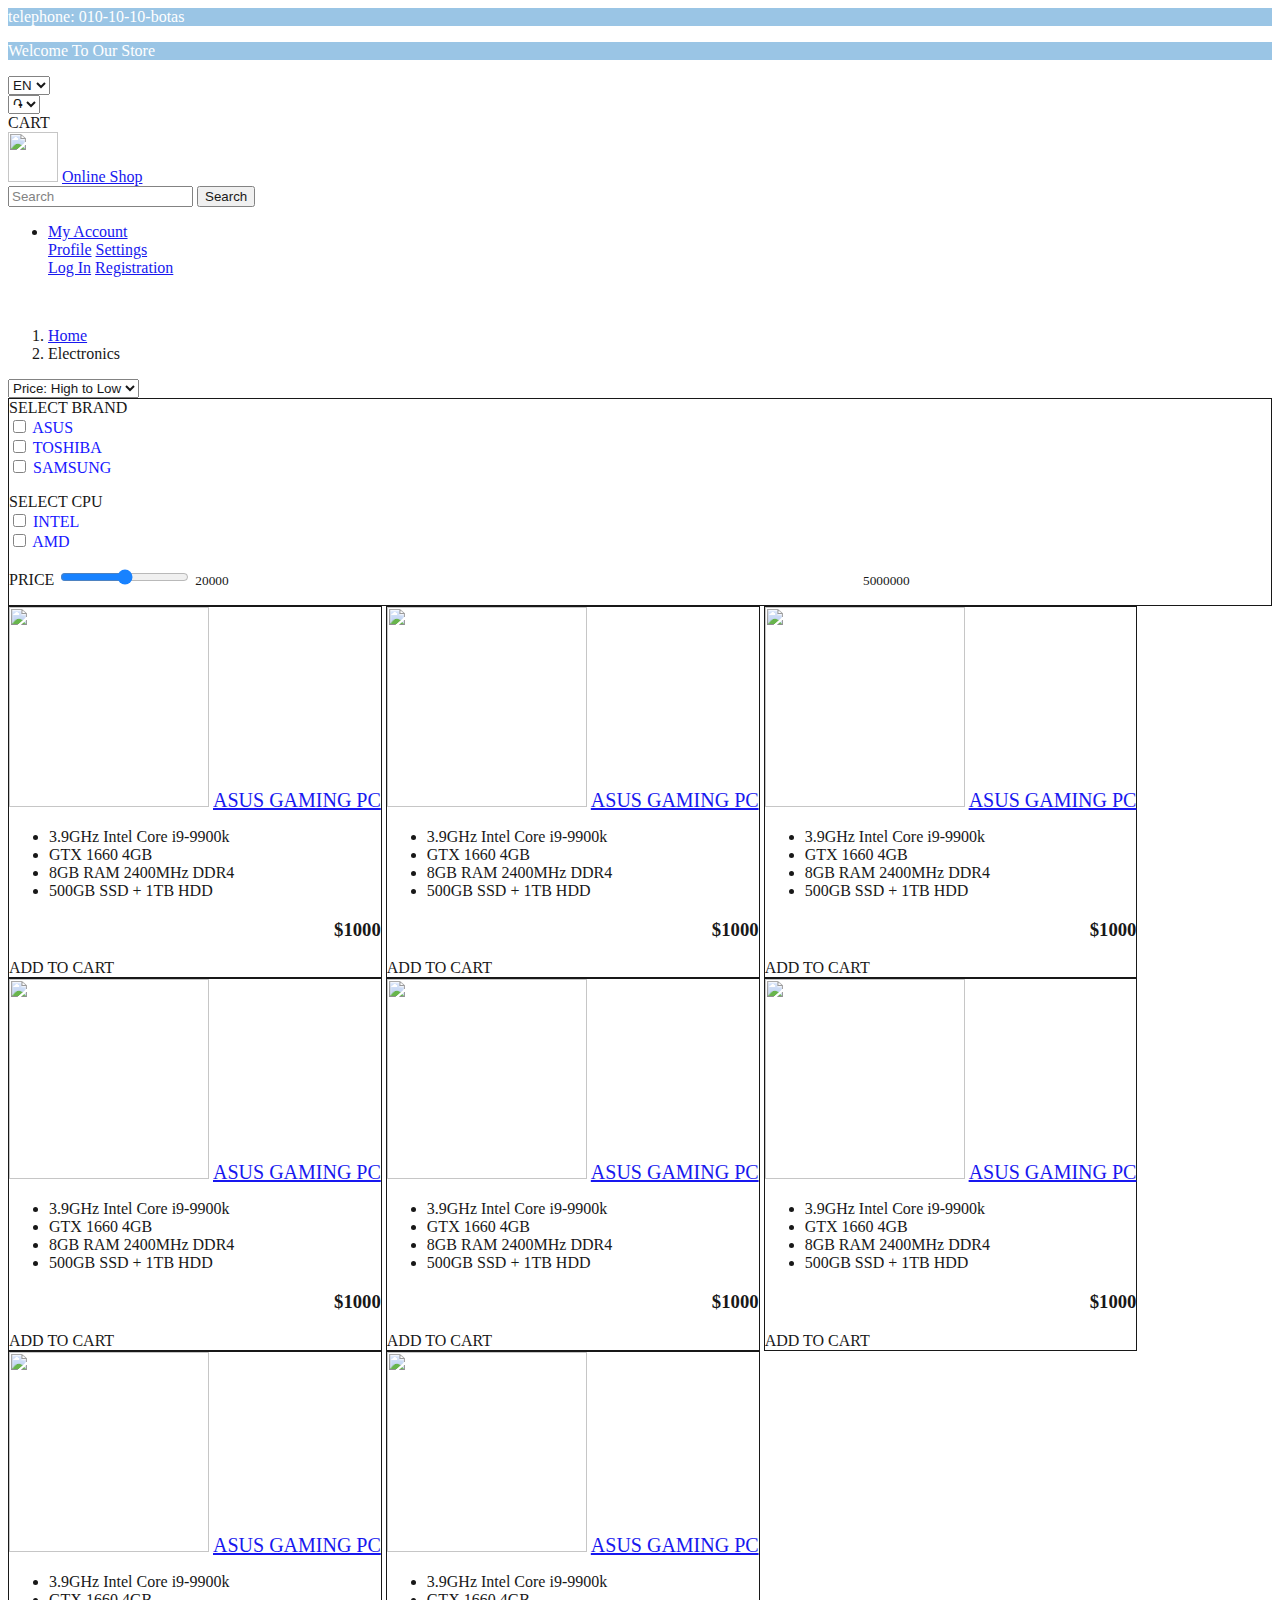
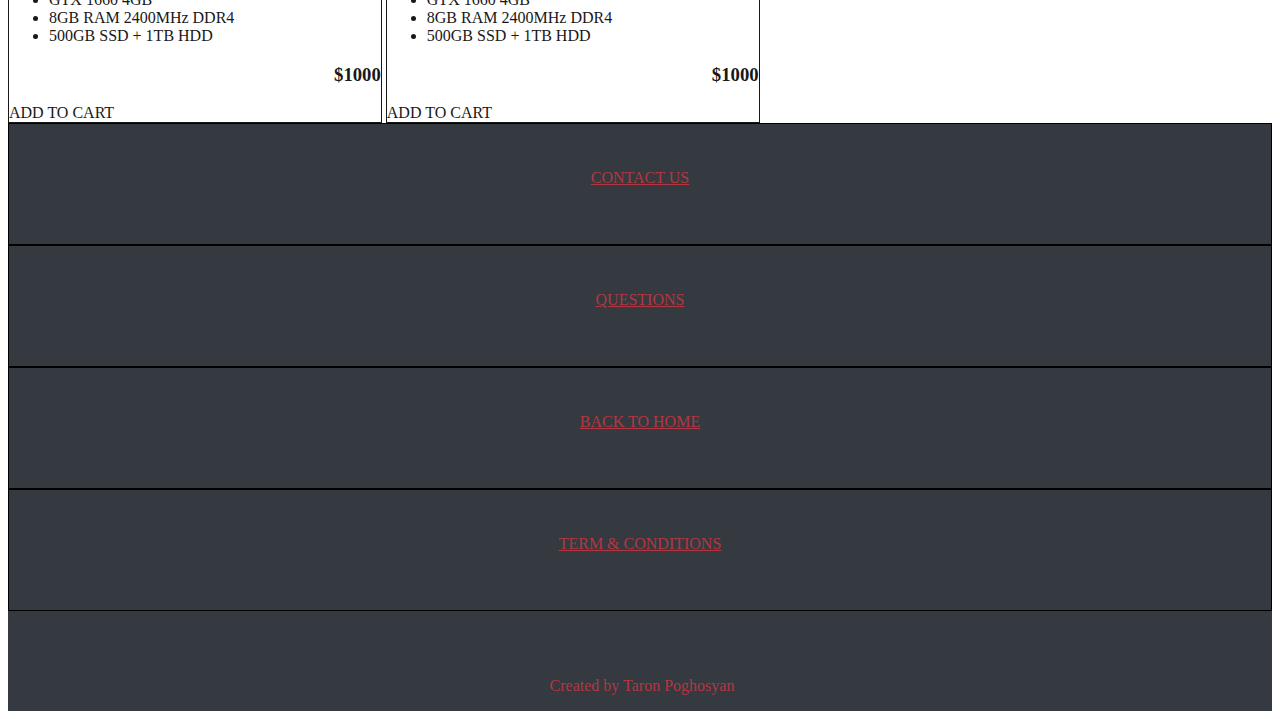
==== electronics.html @ c617f06a "Add files via upload" ====
<html lang="en">
<head>
  <!-- Required meta tags -->
  <meta charset="utf-8">
  <meta name="viewport" content="width=device-width, initial-scale=1, shrink-to-fit=no">

  <!-- Bootstrap CSS -->
  <link rel="stylesheet" href="https://stackpath.bootstrapcdn.com/bootstrap/4.5.0/css/bootstrap.min.css" integrity="sha384-9aIt2nRpC12Uk9gS9baDl411NQApFmC26EwAOH8WgZl5MYYxFfc+NcPb1dKGj7Sk" crossorigin="anonymous">


  <link rel="stylesheet" href="style.css">

  <link rel="icon" type="image/icon" href="https://i.pinimg.com/originals/05/9c/ff/059cffee647e6705a976a74bfe9a10bc.jpg">
  <title>Online Shop</title>
</head>
<body>
  <div class="content">
  <!-- NAVIGATION BAR  -->

  <div class="container-fluid">
    <div class="row">
      <div class="d-none d-sm-none d-lg-block col-sm-6 col-lg-3">
        <p class="tel_num">telephone: 010-10-10-botas</p>
      </div>
      <div class="d-none d-sm-none d-lg-block col-sm-6 col-lg-3">
       <p class="tel_num">Welcome To Our Store</p>
     </div>
     <div class="col-6 col-lg-2">
       <div class="form-group">
         <select class="form-control" id="exampleFormControlSelect1">
           <option>EN</option>
           <option>AM</option>
           <option>RU</option>
         </select>
       </div>
     </div>
     <div class="col-6 col-lg-2">
       <div class="form-group">
         <select class="form-control" id="exampleFormControlSelect1">
           <option>֏</option>
           <option>€</option>
           <option>$</option>
         </select>
       </div>
     </div>
     <div class="d-none d-sm-none d-lg-block col-lg-2">
      <div class="btn btn-primary" href="#" role="button"><i class="fas fa-shopping-cart"></i> CART</div>
    </div>
  </div>


  <div class="row">
    <div class="col-12 navbar navbar-expand-lg navbar-dark bg-dark">
      <a class="navbar-brand" href="index.html"><img src="https://image.freepik.com/free-vector/online-shopping-logo-design-template_130382-9.jpg" alt="" width="50px"></a>
      <a class="navbar-brand" href="index.html">Online Shop</a>
 <!--  <button class="navbar-toggler" type="button" data-toggle="collapse" data-target="#navbarSupportedContent" aria-controls="navbarSupportedContent" aria-expanded="false" aria-label="Toggle navigation">
    <span class="navbar-toggler-icon"></span>
  </button> -->

  <div class=" navbar-collapse" id="navbarSupportedContent">
    <form class="d-none d-lg-block form-inline my-2 my-lg-0 mr-auto">
      <input class="form-control mr-sm-2" type="search" placeholder="Search" aria-label="Search">
      <button class="btn btn-outline-warning my-2 my-sm-0" type="submit">Search</button>
    </form>
    <ul class="navbar-nav">
      <li class="nav-item dropdown">
        <a class="btn btn-secondary d-block nav-link dropdown-toggle" href="#" id="navbarDropdown" role="button" data-toggle="dropdown" aria-haspopup="true" aria-expanded="false">
          My Account
        </a>
        <div class="dropdown-menu" aria-labelledby="navbarDropdown">
          <a class="dropdown-item" href="#">Profile</a>
          <a class="dropdown-item" href="#">Settings</a>
          <div class="dropdown-divider"></div>
          <a class="dropdown-item" data-toggle="modal" data-target="#loginModal" href="#">Log In</a>
          <a class="dropdown-item" data-toggle="modal" data-target="#regModal" href="#">Registration</a>
        </div>
      </li>
    </ul>
  </div>
</div>
</div>

<!-- <nav aria-label="breadcrumb">
  <ol class="breadcrumb">
    <li class="breadcrumb-item active" aria-current="page">Home</li>
  </ol>
</nav> -->
<br>
<div class="row">
  <nav aria-label="breadcrumb" class="col-md-8">
    <ol class="breadcrumb">
      <li class="breadcrumb-item"><a href="index.html">Home</a></li>
      <li class="breadcrumb-item active" aria-current="page">Electronics</li>
    </ol>
  </nav>
  <div class="col-md-4">
    <div class="form-group">
     <select class="form-control" id="exampleFormControlSelect1">
       <option>Price: High to Low</option>
       <option>Price: Low to High</option>
     </select>
   </div>
 </div>


</div>
<!-- 
<nav aria-label="breadcrumb">
  <ol class="breadcrumb">
    <li class="breadcrumb-item"><a href="#">Home</a></li>
    <li class="breadcrumb-item"><a href="#">Library</a></li>
    <li class="breadcrumb-item active" aria-current="page">Data</li>
  </ol>
</nav> -->







<div class="container-fluid">
  <div class="row">
    <div class="d-none d-md-block col-md-2">
      <div class="filtr">
        SELECT BRAND
        <form action="">
          <input type="checkbox">
          <label for="" class="checkbox_label">ASUS</label> <br>
          <input type="checkbox">
          <label for="" class="checkbox_label">TOSHIBA</label><br>
          <input type="checkbox">
          <label for="" class="checkbox_label">SAMSUNG</label>
        </form>
        SELECT CPU
        <form action="">
          <input type="checkbox">
          <label for="" class="checkbox_label">INTEL</label> <br>
          <input type="checkbox">
          <label for="" class="checkbox_label">AMD</label>
        </form>
        <form>
          <div class="form-group">
            <label for="formControlRange">PRICE</label>
            <input type="range" class="form-control-range" id="formControlRange">
            <small>20000 </small><small style="margin-left: 50%;"> 5000000</small>
          </div>
        </form>
      </div>
    </div>
    <div class="col-12 col-md-10">
      <div class="row">
        <div class="col-6 col-md-12 product_div">
          <img src="https://dbapress.org/wp-content/uploads/2016/07/gamingpcs_150967235-10-1.jpg" alt="" width="200">
          <a class="product-title" href="single.html">ASUS GAMING PC</a>
          <ul>
            <li>3.9GHz Intel Core i9-9900k</li>
            <li>GTX 1660 4GB</li>
            <li>8GB RAM 2400MHz DDR4</li>
            <li>500GB SSD + 1TB HDD</li>
          </ul>
          <h3 style="text-align: right;">$1000</h3>
          <a class="btn btn-primary addtc">ADD TO CART</a>
        </div>
        <div class="col-6 col-md-12 product_div">
          <img src="https://dbapress.org/wp-content/uploads/2016/07/gamingpcs_150967235-10-1.jpg" alt="" width="200">
          <a class="product-title" href="single.html">ASUS GAMING PC</a>
          <ul>
            <li>3.9GHz Intel Core i9-9900k</li>
            <li>GTX 1660 4GB</li>
            <li>8GB RAM 2400MHz DDR4</li>
            <li>500GB SSD + 1TB HDD</li>
          </ul>
          <h3 style="text-align: right;">$1000</h3>
          <a class="btn btn-primary addtc">ADD TO CART</a>
        </div>
        <div class="col-6 col-md-12 product_div">
          <img src="https://dbapress.org/wp-content/uploads/2016/07/gamingpcs_150967235-10-1.jpg" alt="" width="200">
          <a class="product-title" href="single.html">ASUS GAMING PC</a>
          <ul>
            <li>3.9GHz Intel Core i9-9900k</li>
            <li>GTX 1660 4GB</li>
            <li>8GB RAM 2400MHz DDR4</li>
            <li>500GB SSD + 1TB HDD</li>
          </ul>
          <h3 style="text-align: right;">$1000</h3>
          <a class="btn btn-primary addtc">ADD TO CART</a>
        </div>
        <div class="col-6 col-md-12 product_div">
          <img src="https://dbapress.org/wp-content/uploads/2016/07/gamingpcs_150967235-10-1.jpg" alt="" width="200">
          <a class="product-title" href="single.html">ASUS GAMING PC</a>
          <ul>
            <li>3.9GHz Intel Core i9-9900k</li>
            <li>GTX 1660 4GB</li>
            <li>8GB RAM 2400MHz DDR4</li>
            <li>500GB SSD + 1TB HDD</li>
          </ul>
          <h3 style="text-align: right;">$1000</h3>
          <a class="btn btn-primary addtc">ADD TO CART</a>
        </div>
        <div class="col-6 col-md-12 product_div">
          <img src="https://dbapress.org/wp-content/uploads/2016/07/gamingpcs_150967235-10-1.jpg" alt="" width="200">
          <a class="product-title" href="single.html">ASUS GAMING PC</a>
          <ul>
            <li>3.9GHz Intel Core i9-9900k</li>
            <li>GTX 1660 4GB</li>
            <li>8GB RAM 2400MHz DDR4</li>
            <li>500GB SSD + 1TB HDD</li>
          </ul>
          <h3 style="text-align: right;">$1000</h3>
          <a class="btn btn-primary addtc">ADD TO CART</a>
        </div>
        <div class="col-6 col-md-12 product_div">
          <img src="https://dbapress.org/wp-content/uploads/2016/07/gamingpcs_150967235-10-1.jpg" alt="" width="200">
          <a class="product-title" href="single.html">ASUS GAMING PC</a>
          <ul>
            <li>3.9GHz Intel Core i9-9900k</li>
            <li>GTX 1660 4GB</li>
            <li>8GB RAM 2400MHz DDR4</li>
            <li>500GB SSD + 1TB HDD</li>
          </ul>
          <h3 style="text-align: right;">$1000</h3>
          <a class="btn btn-primary addtc">ADD TO CART</a>
        </div>
        <div class="col-6 col-md-12 product_div">
          <img src="https://dbapress.org/wp-content/uploads/2016/07/gamingpcs_150967235-10-1.jpg" alt="" width="200">
          <a class="product-title" href="single.html">ASUS GAMING PC</a>
          <ul>
            <li>3.9GHz Intel Core i9-9900k</li>
            <li>GTX 1660 4GB</li>
            <li>8GB RAM 2400MHz DDR4</li>
            <li>500GB SSD + 1TB HDD</li>
          </ul>
          <h3 style="text-align: right;">$1000</h3>
          <a class="btn btn-primary addtc">ADD TO CART</a>
        </div>
        <div class="col-6 col-md-12 product_div">
          <img src="https://dbapress.org/wp-content/uploads/2016/07/gamingpcs_150967235-10-1.jpg" alt="" width="200">
          <a class="product-title" href="single.html">ASUS GAMING PC</a>
          <ul>
            <li>3.9GHz Intel Core i9-9900k</li>
            <li>GTX 1660 4GB</li>
            <li>8GB RAM 2400MHz DDR4</li>
            <li>500GB SSD + 1TB HDD</li>
          </ul>
          <h3 style="text-align: right;">$1000</h3>
          <a class="btn btn-primary addtc">ADD TO CART</a>
        </div>
      </div>
    </div>
  </div>
</div>
</div>
</div>










































<div class="container-fluid">

  <div class="row">
    <div class="col-12 col-md-3 footer_menu1">
      <a class="a" href="">CONTACT US</a>
    </div>
    <div class="col-12 col-md-3 footer_menu1">
      <a class="a" href="">QUESTIONS</a>
    </div>
    <div class="col-12 col-md-3 footer_menu1">
      <a class="a" href="">BACK TO HOME</a>
    </div>
    <div class="col-12 col-md-3 footer_menu1">
      <a class="a" href="">TERM & CONDITIONS</a>
    </div>
  </div>
  <div class="row">
    <div class="col-12 col-md-9 footer_menu2">
      <a href="" class="a_icons"><i class="fab fa-facebook icons"></i></a>
      <a href="" class="a_icons"><i class="fab fa-instagram icons"></i></a>
      <a href="" class="a_icons"><i class="fab fa-twitter icons"></i></a>
      <a href="" class="a_icons"><i class="fab fa-youtube icons"></i></a>


    </div>
    <div class="col-12 col-md-3 footer_menu2">
      <i class="far fa-copyright icon_copyright"></i>
      <p class="copyright">Created by Taron Poghosyan</p>

    </div>
  </div>
</div>




















<!-- Optional JavaScript -->
<!-- jQuery first, then Popper.js, then Bootstrap JS -->
<script src="https://code.jquery.com/jquery-3.5.1.slim.min.js" integrity="sha384-DfXdz2htPH0lsSSs5nCTpuj/zy4C+OGpamoFVy38MVBnE+IbbVYUew+OrCXaRkfj" crossorigin="anonymous"></script>
<script src="https://cdn.jsdelivr.net/npm/popper.js@1.16.0/dist/umd/popper.min.js" integrity="sha384-Q6E9RHvbIyZFJoft+2mJbHaEWldlvI9IOYy5n3zV9zzTtmI3UksdQRVvoxMfooAo" crossorigin="anonymous"></script>
<script src="https://stackpath.bootstrapcdn.com/bootstrap/4.5.0/js/bootstrap.min.js" integrity="sha384-OgVRvuATP1z7JjHLkuOU7Xw704+h835Lr+6QL9UvYjZE3Ipu6Tp75j7Bh/kR0JKI" crossorigin="anonymous"></script>






<!-- FONT AWESOME  -->
<script src="https://kit.fontawesome.com/b89033eb35.js" crossorigin="anonymous"></script>
</body>
</html>
---- style.css ----
body{
	background-image: url('https://encrypted-tbn0.gstatic.com/images?q=tbn%3AANd9GcTuUJN9emnmhqgV2RBGhfHsCsQS4c4hlRLgMg&usqp=CAU');
}
.content{
	opacity: 0.9
}
.tel_num{
	color: #fff;
	background-color: #90bfe3;
}
.footer_menu1{
	text-align: center;
	background-color: #343a40;
	border: 1px solid #000;
	height: 30px;
	padding: 45px;
}
.footer_menu2{
	background-color: #343a40;
	color: #b33742;
	height: 50px;
	text-align: center;
}
.a{
	color: #b33742;
}
.a:hover{
	text-decoration: none;
}
.icons{

	padding-left: 40px;
	margin-top: 15px;
	width: 50px;
}
.a_icons{
	color: #b33752;
}
.icon_copyright{
	display: inline-block;
}
.copyright{
	display: inline-block;
}
.carousel_img{
	min-width: 250px;
}/*
.c_g{
	 opacity: 0.9;
}*/
.filtr{
	border:1px solid black;
	background: #fff;
}
.checkbox_label{
	color: blue ;
}
.product_div{
	display: inline-block;
	background-color: #fff;
	border: 1px solid #000;
}
.product-title{
	display: inline-block;
	font-size: 20px;
}
.addtc{
	display: block;
}
.single{
	border: 1px solid #000;
	background-color: #fff;
}
#fancy{
	border: 1px solid #000;
	margin-top: 5px;

}
.about_product{
font-size: 25px;
}
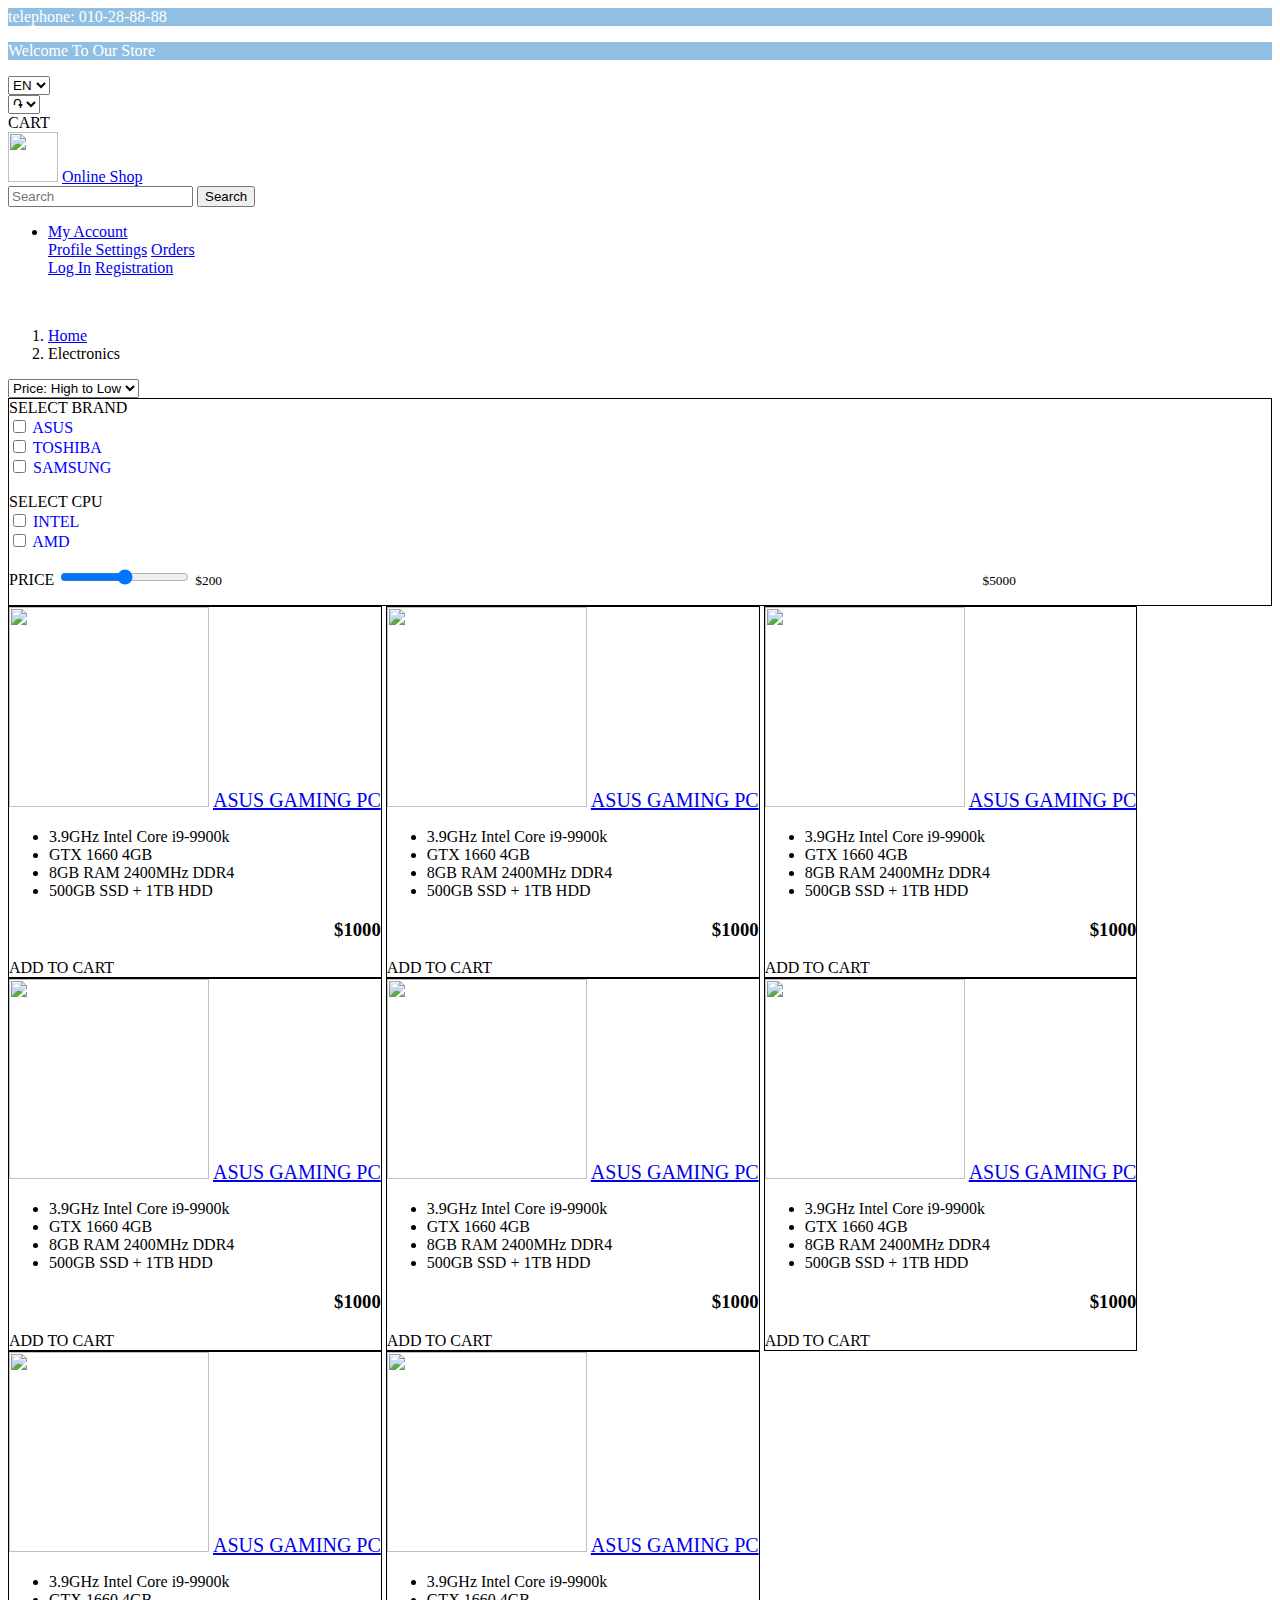
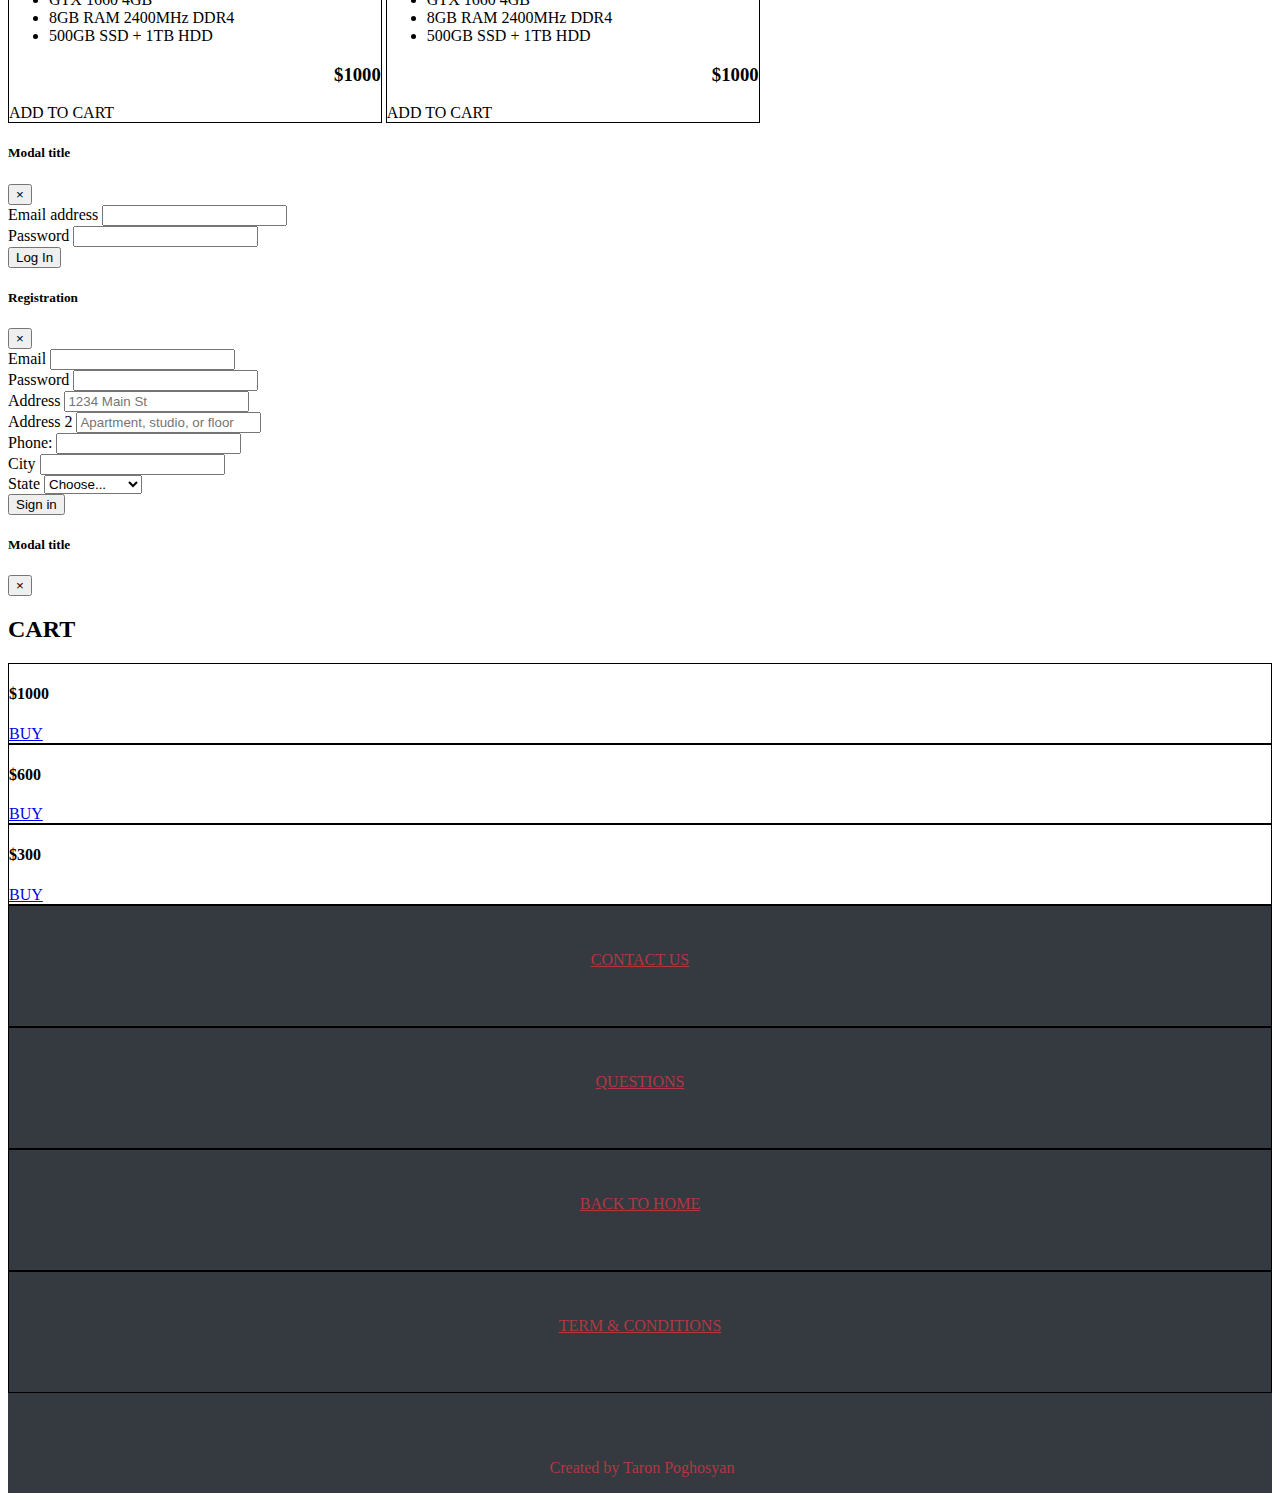
==== commit 5b9a82db: "Add files via upload" ====
--- a/electronics.html
+++ b/electronics.html
@@ -14,350 +14,505 @@
   <title>Online Shop</title>
 </head>
 <body>
-  <div class="content">
-  <!-- NAVIGATION BAR  -->
+    <div class="content">
+      <!-- NAVIGATION BAR  -->
+
+      <div class="container-fluid">
+        <div class="row">
+          <div class="d-none d-sm-none d-lg-block col-sm-6 col-lg-3">
+            <p class="tel_num">telephone: 010-28-88-88</p>
+          </div>
+          <div class="d-none d-sm-none d-lg-block col-sm-6 col-lg-3">
+           <p class="tel_num">Welcome To Our Store</p>
+         </div>
+         <div class="col-6 col-lg-2">
+           <div class="form-group">
+             <select class="form-control" id="exampleFormControlSelect1">
+               <option>EN</option>
+               <option>AM</option>
+               <option>RU</option>
+             </select>
+           </div>
+         </div>
+         <div class="col-6 col-lg-2">
+           <div class="form-group">
+             <select class="form-control" id="exampleFormControlSelect1">
+               <option>֏</option>
+               <option>€</option>
+               <option>$</option>
+             </select>
+           </div>
+         </div>
+         <div class="d-none d-sm-none d-lg-block col-lg-2">
+      <div class="btn btn-primary" data-toggle="modal" data-target="#cart" role="button"><i class="fas fa-shopping-cart"></i> CART</div>
+        </div>
+      </div>
+
+
+      <div class="row">
+        <div class="col-12 navbar navbar-expand-lg navbar-dark bg-dark">
+          <a class="navbar-brand" href="index.html"><img src="https://image.freepik.com/free-vector/online-shopping-logo-design-template_130382-9.jpg" alt="" width="50px"></a>
+          <a class="navbar-brand" href="index.html">Online Shop</a>
+   <!--  <button class="navbar-toggler" type="button" data-toggle="collapse" data-target="#navbarSupportedContent" aria-controls="navbarSupportedContent" aria-expanded="false" aria-label="Toggle navigation">
+      <span class="navbar-toggler-icon"></span>
+    </button> -->
+
+    <div class=" navbar-collapse" id="navbarSupportedContent">
+      <form class="d-none d-lg-block form-inline my-2 my-lg-0 mr-auto">
+        <input class="form-control mr-sm-2" type="search" placeholder="Search" aria-label="Search">
+        <button class="btn btn-outline-warning my-2 my-sm-0" type="submit">Search</button>
+      </form>
+      <ul class="navbar-nav">
+        <li class="nav-item dropdown">
+          <a class="btn btn-secondary d-block nav-link dropdown-toggle" href="#" id="navbarDropdown" role="button" data-toggle="dropdown" aria-haspopup="true" aria-expanded="false">
+            My Account
+          </a>
+          <div class="dropdown-menu" aria-labelledby="navbarDropdown">
+            <a class="dropdown-item" href="profile.html">Profile Settings</a>
+            <a class="dropdown-item" href="orders.html">Orders</a>
+            <div class="dropdown-divider"></div>
+            <a class="dropdown-item" data-toggle="modal" data-target="#loginModal" href="#">Log In</a>
+            <a class="dropdown-item" data-toggle="modal" data-target="#regModal" href="#">Registration</a>
+          </div>
+        </li>
+      </ul>
+    </div>
+  </div>
+  </div>
+
+
+
+
+  <br>
+  <div class="row">
+    <nav aria-label="breadcrumb" class="col-lg-8">
+      <ol class="breadcrumb">
+        <li class="breadcrumb-item"><a href="index.html">Home</a></li>
+        <li class="breadcrumb-item active" aria-current="page">Electronics</li>
+      </ol>
+    </nav>
+    <div class="col-lg-4">
+      <div class="form-group">
+       <select class="form-control" id="exampleFormControlSelect1">
+         <option>Price: High to Low</option>
+         <option>Price: Low to High</option>
+       </select>
+     </div>
+   </div>
+
+
+  </div>
+
+
+
+
+
+
 
   <div class="container-fluid">
     <div class="row">
-      <div class="d-none d-sm-none d-lg-block col-sm-6 col-lg-3">
-        <p class="tel_num">telephone: 010-10-10-botas</p>
-      </div>
-      <div class="d-none d-sm-none d-lg-block col-sm-6 col-lg-3">
-       <p class="tel_num">Welcome To Our Store</p>
-     </div>
-     <div class="col-6 col-lg-2">
-       <div class="form-group">
-         <select class="form-control" id="exampleFormControlSelect1">
-           <option>EN</option>
-           <option>AM</option>
-           <option>RU</option>
-         </select>
-       </div>
-     </div>
-     <div class="col-6 col-lg-2">
-       <div class="form-group">
-         <select class="form-control" id="exampleFormControlSelect1">
-           <option>֏</option>
-           <option>€</option>
-           <option>$</option>
-         </select>
-       </div>
-     </div>
-     <div class="d-none d-sm-none d-lg-block col-lg-2">
-      <div class="btn btn-primary" href="#" role="button"><i class="fas fa-shopping-cart"></i> CART</div>
-    </div>
-  </div>
-
-
-  <div class="row">
-    <div class="col-12 navbar navbar-expand-lg navbar-dark bg-dark">
-      <a class="navbar-brand" href="index.html"><img src="https://image.freepik.com/free-vector/online-shopping-logo-design-template_130382-9.jpg" alt="" width="50px"></a>
-      <a class="navbar-brand" href="index.html">Online Shop</a>
- <!--  <button class="navbar-toggler" type="button" data-toggle="collapse" data-target="#navbarSupportedContent" aria-controls="navbarSupportedContent" aria-expanded="false" aria-label="Toggle navigation">
-    <span class="navbar-toggler-icon"></span>
-  </button> -->
-
-  <div class=" navbar-collapse" id="navbarSupportedContent">
-    <form class="d-none d-lg-block form-inline my-2 my-lg-0 mr-auto">
-      <input class="form-control mr-sm-2" type="search" placeholder="Search" aria-label="Search">
-      <button class="btn btn-outline-warning my-2 my-sm-0" type="submit">Search</button>
-    </form>
-    <ul class="navbar-nav">
-      <li class="nav-item dropdown">
-        <a class="btn btn-secondary d-block nav-link dropdown-toggle" href="#" id="navbarDropdown" role="button" data-toggle="dropdown" aria-haspopup="true" aria-expanded="false">
-          My Account
-        </a>
-        <div class="dropdown-menu" aria-labelledby="navbarDropdown">
-          <a class="dropdown-item" href="#">Profile</a>
-          <a class="dropdown-item" href="#">Settings</a>
-          <div class="dropdown-divider"></div>
-          <a class="dropdown-item" data-toggle="modal" data-target="#loginModal" href="#">Log In</a>
-          <a class="dropdown-item" data-toggle="modal" data-target="#regModal" href="#">Registration</a>
+      <div class="d-none d-xl-block col-md-2">
+        <div class="filtr">
+          SELECT BRAND
+          <form action="">
+            <input type="checkbox">
+            <label for="" class="checkbox_label">ASUS</label> <br>
+            <input type="checkbox">
+            <label for="" class="checkbox_label">TOSHIBA</label><br>
+            <input type="checkbox">
+            <label for="" class="checkbox_label">SAMSUNG</label>
+          </form>
+          SELECT CPU
+          <form action="">
+            <input type="checkbox">
+            <label for="" class="checkbox_label">INTEL</label> <br>
+            <input type="checkbox">
+            <label for="" class="checkbox_label">AMD</label>
+          </form>
+          <form>
+            <div class="form-group">
+              <label for="formControlRange">PRICE</label>
+              <input type="range" class="form-control-range" id="formControlRange">
+              <small>$200 </small><small style="margin-left: 60%;"> $5000</small>
+            </div>
+          </form>
         </div>
-      </li>
-    </ul>
-  </div>
-</div>
-</div>
-
-<!-- <nav aria-label="breadcrumb">
-  <ol class="breadcrumb">
-    <li class="breadcrumb-item active" aria-current="page">Home</li>
-  </ol>
-</nav> -->
-<br>
-<div class="row">
-  <nav aria-label="breadcrumb" class="col-md-8">
-    <ol class="breadcrumb">
-      <li class="breadcrumb-item"><a href="index.html">Home</a></li>
-      <li class="breadcrumb-item active" aria-current="page">Electronics</li>
-    </ol>
-  </nav>
-  <div class="col-md-4">
-    <div class="form-group">
-     <select class="form-control" id="exampleFormControlSelect1">
-       <option>Price: High to Low</option>
-       <option>Price: Low to High</option>
-     </select>
-   </div>
- </div>
-
-
-</div>
-<!-- 
-<nav aria-label="breadcrumb">
-  <ol class="breadcrumb">
-    <li class="breadcrumb-item"><a href="#">Home</a></li>
-    <li class="breadcrumb-item"><a href="#">Library</a></li>
-    <li class="breadcrumb-item active" aria-current="page">Data</li>
-  </ol>
-</nav> -->
-
-
-
-
-
-
-
-<div class="container-fluid">
-  <div class="row">
-    <div class="d-none d-md-block col-md-2">
-      <div class="filtr">
-        SELECT BRAND
-        <form action="">
-          <input type="checkbox">
-          <label for="" class="checkbox_label">ASUS</label> <br>
-          <input type="checkbox">
-          <label for="" class="checkbox_label">TOSHIBA</label><br>
-          <input type="checkbox">
-          <label for="" class="checkbox_label">SAMSUNG</label>
-        </form>
-        SELECT CPU
-        <form action="">
-          <input type="checkbox">
-          <label for="" class="checkbox_label">INTEL</label> <br>
-          <input type="checkbox">
-          <label for="" class="checkbox_label">AMD</label>
-        </form>
+      </div>
+      <div class="col-12 col-md-10">
+        <div class="row">
+          <div class="col-6 col-md-12 product_div">
+            <img src="https://dbapress.org/wp-content/uploads/2016/07/gamingpcs_150967235-10-1.jpg" alt="" width="200" class="img-fluid">
+            <a class="product-title" href="single.html">ASUS GAMING PC</a>
+            <ul>
+              <li>3.9GHz Intel Core i9-9900k</li>
+              <li>GTX 1660 4GB</li>
+              <li>8GB RAM 2400MHz DDR4</li>
+              <li>500GB SSD + 1TB HDD</li>
+            </ul>
+            <h3 style="text-align: right;">$1000</h3>
+            <a class="btn btn-primary addtc">ADD TO CART</a>
+          </div>
+          <div class="col-6 col-md-12 product_div">
+            <img src="https://dbapress.org/wp-content/uploads/2016/07/gamingpcs_150967235-10-1.jpg" alt="" width="200" class="img-fluid">
+            <a class="product-title" href="single.html">ASUS GAMING PC</a>
+            <ul>
+              <li>3.9GHz Intel Core i9-9900k</li>
+              <li>GTX 1660 4GB</li>
+              <li>8GB RAM 2400MHz DDR4</li>
+              <li>500GB SSD + 1TB HDD</li>
+            </ul>
+            <h3 style="text-align: right;">$1000</h3>
+            <a class="btn btn-primary addtc">ADD TO CART</a>
+          </div>
+          <div class="col-6 col-md-12 product_div">
+            <img src="https://dbapress.org/wp-content/uploads/2016/07/gamingpcs_150967235-10-1.jpg" alt="" width="200" class="img-fluid">
+            <a class="product-title" href="single.html">ASUS GAMING PC</a>
+            <ul>
+              <li>3.9GHz Intel Core i9-9900k</li>
+              <li>GTX 1660 4GB</li>
+              <li>8GB RAM 2400MHz DDR4</li>
+              <li>500GB SSD + 1TB HDD</li>
+            </ul>
+            <h3 style="text-align: right;">$1000</h3>
+            <a class="btn btn-primary addtc">ADD TO CART</a>
+          </div>
+          <div class="col-6 col-md-12 product_div">
+            <img src="https://dbapress.org/wp-content/uploads/2016/07/gamingpcs_150967235-10-1.jpg" alt="" width="200" class="img-fluid">
+            <a class="product-title" href="single.html">ASUS GAMING PC</a>
+            <ul>
+              <li>3.9GHz Intel Core i9-9900k</li>
+              <li>GTX 1660 4GB</li>
+              <li>8GB RAM 2400MHz DDR4</li>
+              <li>500GB SSD + 1TB HDD</li>
+            </ul>
+            <h3 style="text-align: right;">$1000</h3>
+            <a class="btn btn-primary addtc">ADD TO CART</a>
+          </div>
+          <div class="col-6 col-md-12 product_div">
+            <img src="https://dbapress.org/wp-content/uploads/2016/07/gamingpcs_150967235-10-1.jpg" alt="" width="200" class="img-fluid">
+            <a class="product-title" href="single.html">ASUS GAMING PC</a>
+            <ul>
+              <li>3.9GHz Intel Core i9-9900k</li>
+              <li>GTX 1660 4GB</li>
+              <li>8GB RAM 2400MHz DDR4</li>
+              <li>500GB SSD + 1TB HDD</li>
+            </ul>
+            <h3 style="text-align: right;">$1000</h3>
+            <a class="btn btn-primary addtc">ADD TO CART</a>
+          </div>
+          <div class="col-6 col-md-12 product_div">
+            <img src="https://dbapress.org/wp-content/uploads/2016/07/gamingpcs_150967235-10-1.jpg" alt="" width="200" class="img-fluid">
+            <a class="product-title" href="single.html">ASUS GAMING PC</a>
+            <ul>
+              <li>3.9GHz Intel Core i9-9900k</li>
+              <li>GTX 1660 4GB</li>
+              <li>8GB RAM 2400MHz DDR4</li>
+              <li>500GB SSD + 1TB HDD</li>
+            </ul>
+            <h3 style="text-align: right;">$1000</h3>
+            <a class="btn btn-primary addtc">ADD TO CART</a>
+          </div>
+          <div class="col-6 col-md-12 product_div">
+            <img src="https://dbapress.org/wp-content/uploads/2016/07/gamingpcs_150967235-10-1.jpg" alt="" width="200" class="img-fluid">
+            <a class="product-title" href="single.html">ASUS GAMING PC</a>
+            <ul>
+              <li>3.9GHz Intel Core i9-9900k</li>
+              <li>GTX 1660 4GB</li>
+              <li>8GB RAM 2400MHz DDR4</li>
+              <li>500GB SSD + 1TB HDD</li>
+            </ul>
+            <h3 style="text-align: right;">$1000</h3>
+            <a class="btn btn-primary addtc">ADD TO CART</a>
+          </div>
+          <div class="col-6 col-md-12 product_div">
+            <img src="https://dbapress.org/wp-content/uploads/2016/07/gamingpcs_150967235-10-1.jpg" alt="" width="200" class="img-fluid">
+            <a class="product-title" href="single.html">ASUS GAMING PC</a>
+            <ul>
+              <li>3.9GHz Intel Core i9-9900k</li>
+              <li>GTX 1660 4GB</li>
+              <li>8GB RAM 2400MHz DDR4</li>
+              <li>500GB SSD + 1TB HDD</li>
+            </ul>
+            <h3 style="text-align: right;">$1000</h3>
+            <a class="btn btn-primary addtc">ADD TO CART</a>
+          </div>
+        </div>
+      </div>
+    </div>
+  </div>
+  </div>
+  </div>
+
+
+
+<!-- LogIn Modal -->
+<div class="modal fade" id="loginModal" tabindex="-1" role="dialog" aria-labelledby="exampleModalLabel" aria-hidden="true">
+  <div class="modal-dialog">
+    <div class="modal-content">
+      <div class="modal-header">
+        <h5 class="modal-title" id="exampleModalLabel">Modal title</h5>
+        <button type="button" class="close" data-dismiss="modal" aria-label="Close">
+          <span aria-hidden="true">&times;</span>
+        </button>
+      </div>
+      <div class="modal-body">
         <form>
           <div class="form-group">
-            <label for="formControlRange">PRICE</label>
-            <input type="range" class="form-control-range" id="formControlRange">
-            <small>20000 </small><small style="margin-left: 50%;"> 5000000</small>
-          </div>
+            <label for="exampleInputEmail1">Email address</label>
+            <input type="email" class="form-control" id="exampleInputEmail1" aria-describedby="emailHelp">
+          </div>
+          <div class="form-group">
+            <label for="exampleInputPassword1">Password</label>
+            <input type="password" class="form-control" id="exampleInputPassword1">
+          </div>
+          <button type="submit" class="btn btn-primary">Log In</button>
         </form>
       </div>
     </div>
-    <div class="col-12 col-md-10">
-      <div class="row">
-        <div class="col-6 col-md-12 product_div">
-          <img src="https://dbapress.org/wp-content/uploads/2016/07/gamingpcs_150967235-10-1.jpg" alt="" width="200">
-          <a class="product-title" href="single.html">ASUS GAMING PC</a>
-          <ul>
-            <li>3.9GHz Intel Core i9-9900k</li>
-            <li>GTX 1660 4GB</li>
-            <li>8GB RAM 2400MHz DDR4</li>
-            <li>500GB SSD + 1TB HDD</li>
-          </ul>
-          <h3 style="text-align: right;">$1000</h3>
-          <a class="btn btn-primary addtc">ADD TO CART</a>
+  </div>
+</div>
+
+
+
+
+<!-- Registration Modal -->
+
+
+<div class="modal fade" id="regModal" tabindex="-1" role="dialog" aria-labelledby="exampleModalLabel" aria-hidden="true">
+  <div class="modal-dialog">
+    <div class="modal-content">
+      <div class="modal-header">
+        <h5 class="modal-title" id="exampleModalLabel">Registration</h5>
+        <button type="button" class="close" data-dismiss="modal" aria-label="Close">
+          <span aria-hidden="true">&times;</span>
+        </button>
+      </div>
+      <div class="modal-body">
+        <form>
+          <div class="form-row">
+            <div class="form-group col-md-6">
+              <label for="inputEmail4">Email</label>
+              <input type="email" class="form-control" id="inputEmail4">
+            </div>
+            <div class="form-group col-md-6">
+              <label for="inputPassword4">Password</label>
+              <input type="password" class="form-control" id="inputPassword4">
+            </div>
+          </div>
+          <div class="form-group">
+            <label for="inputAddress">Address</label>
+            <input type="text" class="form-control" id="inputAddress" placeholder="1234 Main St">
+          </div>
+          <div class="form-group">
+            <label for="inputAddress2">Address 2</label>
+            <input type="text" class="form-control" id="inputAddress2" placeholder="Apartment, studio, or floor">
+          </div>
+          <div class="form-group">
+            <label for="inputAddress2">Phone:</label>
+            <input type="text" class="form-control" id="inputAddress2">
+          </div>
+          <div class="form-row">
+            <div class="form-group col-md-6">
+              <label for="inputCity">City</label>
+              <input type="text" class="form-control" id="inputCity">
+            </div>
+            <div class="form-group col-md-6">
+              <label for="inputState">State</label>
+              <select id="inputState" class="form-control">
+                <option selected>Choose...</option>
+                <option>Erevan</option>
+                <option>Ararat</option>
+                <option>Gegharkunik</option>
+                <option>Syunik</option>
+                <option>Vayots Dzor</option>
+                <option>Armavir</option>
+                <option>Lori</option>
+                <option>Shirak</option>
+                <option>Tavush</option>
+                <option>Aragatsotn</option>
+                <option>Kotayk</option>
+              </select>
+            </div>
+          </div>
+          <button type="submit" class="btn btn-primary">Sign in</button>
+        </form>
+      </div>
+    </div>
+  </div>
+</div>
+
+
+
+<!-- CART -->
+
+<!-- Modal -->
+<div class="modal fade" id="cart" tabindex="-1" role="dialog" aria-labelledby="exampleModalLabel" aria-hidden="true">
+  <div class="modal-dialog" role="document">
+    <div class="modal-content">
+      <div class="modal-header">
+        <h5 class="modal-title" id="exampleModalLabel">Modal title</h5>
+        <button type="button" class="close" data-dismiss="modal" aria-label="Close">
+          <span aria-hidden="true">&times;</span>
+        </button>
+      </div>
+      <div class="modal-body">
+        <div class="cart">
+          <h2>CART</h2>
+            <div class="cart_item">
+              <div class="row">
+                <div class="col-5">
+                  <img src="https://dbapress.org/wp-content/uploads/2016/07/gamingpcs_150967235-10-1.jpg" alt="" class="img-fluid">
+                </div>
+                <div class="col-4"></div>
+                <div class="col-3">
+                  <h4>$1000</h4>
+                  <a href="buy.html" class="btn btn-outline-danger">BUY</a>
+                </div>
+              </div>
+            </div>
+            <div class="cart_item">
+              <div class="row">
+                <div class="col-5">
+                  <img src="https://prostomob.com/wp-content/uploads/2020/04/sony-playstation-5-2-1280x720.jpg" alt="" class="img-fluid">
+                </div>
+                <div class="col-4"></div>
+                <div class="col-3">
+                  <h4>$600</h4>
+                  <a href="buy.html" class="btn btn-outline-danger">BUY</a>
+                </div>
+              </div>
+            </div>
+            <div class="cart_item">
+              <div class="row">
+                <div class="col-5">
+                  <img src="https://cryptos.tv/wp-content/uploads/2019/07/366a84eb7a428761dfc5ee9c1e1f9bec-1-1280x720.jpg" alt="" class="img-fluid">
+                </div>
+                <div class="col-4"></div>
+                <div class="col-3">
+                  <h4>$300</h4>
+                  <a href="buy.html" class="btn btn-outline-danger">BUY</a>
+                </div>
+              </div>
+            </div>
         </div>
-        <div class="col-6 col-md-12 product_div">
-          <img src="https://dbapress.org/wp-content/uploads/2016/07/gamingpcs_150967235-10-1.jpg" alt="" width="200">
-          <a class="product-title" href="single.html">ASUS GAMING PC</a>
-          <ul>
-            <li>3.9GHz Intel Core i9-9900k</li>
-            <li>GTX 1660 4GB</li>
-            <li>8GB RAM 2400MHz DDR4</li>
-            <li>500GB SSD + 1TB HDD</li>
-          </ul>
-          <h3 style="text-align: right;">$1000</h3>
-          <a class="btn btn-primary addtc">ADD TO CART</a>
-        </div>
-        <div class="col-6 col-md-12 product_div">
-          <img src="https://dbapress.org/wp-content/uploads/2016/07/gamingpcs_150967235-10-1.jpg" alt="" width="200">
-          <a class="product-title" href="single.html">ASUS GAMING PC</a>
-          <ul>
-            <li>3.9GHz Intel Core i9-9900k</li>
-            <li>GTX 1660 4GB</li>
-            <li>8GB RAM 2400MHz DDR4</li>
-            <li>500GB SSD + 1TB HDD</li>
-          </ul>
-          <h3 style="text-align: right;">$1000</h3>
-          <a class="btn btn-primary addtc">ADD TO CART</a>
-        </div>
-        <div class="col-6 col-md-12 product_div">
-          <img src="https://dbapress.org/wp-content/uploads/2016/07/gamingpcs_150967235-10-1.jpg" alt="" width="200">
-          <a class="product-title" href="single.html">ASUS GAMING PC</a>
-          <ul>
-            <li>3.9GHz Intel Core i9-9900k</li>
-            <li>GTX 1660 4GB</li>
-            <li>8GB RAM 2400MHz DDR4</li>
-            <li>500GB SSD + 1TB HDD</li>
-          </ul>
-          <h3 style="text-align: right;">$1000</h3>
-          <a class="btn btn-primary addtc">ADD TO CART</a>
-        </div>
-        <div class="col-6 col-md-12 product_div">
-          <img src="https://dbapress.org/wp-content/uploads/2016/07/gamingpcs_150967235-10-1.jpg" alt="" width="200">
-          <a class="product-title" href="single.html">ASUS GAMING PC</a>
-          <ul>
-            <li>3.9GHz Intel Core i9-9900k</li>
-            <li>GTX 1660 4GB</li>
-            <li>8GB RAM 2400MHz DDR4</li>
-            <li>500GB SSD + 1TB HDD</li>
-          </ul>
-          <h3 style="text-align: right;">$1000</h3>
-          <a class="btn btn-primary addtc">ADD TO CART</a>
-        </div>
-        <div class="col-6 col-md-12 product_div">
-          <img src="https://dbapress.org/wp-content/uploads/2016/07/gamingpcs_150967235-10-1.jpg" alt="" width="200">
-          <a class="product-title" href="single.html">ASUS GAMING PC</a>
-          <ul>
-            <li>3.9GHz Intel Core i9-9900k</li>
-            <li>GTX 1660 4GB</li>
-            <li>8GB RAM 2400MHz DDR4</li>
-            <li>500GB SSD + 1TB HDD</li>
-          </ul>
-          <h3 style="text-align: right;">$1000</h3>
-          <a class="btn btn-primary addtc">ADD TO CART</a>
-        </div>
-        <div class="col-6 col-md-12 product_div">
-          <img src="https://dbapress.org/wp-content/uploads/2016/07/gamingpcs_150967235-10-1.jpg" alt="" width="200">
-          <a class="product-title" href="single.html">ASUS GAMING PC</a>
-          <ul>
-            <li>3.9GHz Intel Core i9-9900k</li>
-            <li>GTX 1660 4GB</li>
-            <li>8GB RAM 2400MHz DDR4</li>
-            <li>500GB SSD + 1TB HDD</li>
-          </ul>
-          <h3 style="text-align: right;">$1000</h3>
-          <a class="btn btn-primary addtc">ADD TO CART</a>
-        </div>
-        <div class="col-6 col-md-12 product_div">
-          <img src="https://dbapress.org/wp-content/uploads/2016/07/gamingpcs_150967235-10-1.jpg" alt="" width="200">
-          <a class="product-title" href="single.html">ASUS GAMING PC</a>
-          <ul>
-            <li>3.9GHz Intel Core i9-9900k</li>
-            <li>GTX 1660 4GB</li>
-            <li>8GB RAM 2400MHz DDR4</li>
-            <li>500GB SSD + 1TB HDD</li>
-          </ul>
-          <h3 style="text-align: right;">$1000</h3>
-          <a class="btn btn-primary addtc">ADD TO CART</a>
-        </div>
       </div>
     </div>
   </div>
 </div>
-</div>
-</div>
-
-
-
-
-
-
-
-
-
-
-
-
-
-
-
-
-
-
-
-
-
-
-
-
-
-
-
-
-
-
-
-
-
-
-
-
-
-
-
-
-
-
-<div class="container-fluid">
-
-  <div class="row">
-    <div class="col-12 col-md-3 footer_menu1">
-      <a class="a" href="">CONTACT US</a>
-    </div>
-    <div class="col-12 col-md-3 footer_menu1">
-      <a class="a" href="">QUESTIONS</a>
-    </div>
-    <div class="col-12 col-md-3 footer_menu1">
-      <a class="a" href="">BACK TO HOME</a>
-    </div>
-    <div class="col-12 col-md-3 footer_menu1">
-      <a class="a" href="">TERM & CONDITIONS</a>
-    </div>
-  </div>
-  <div class="row">
-    <div class="col-12 col-md-9 footer_menu2">
-      <a href="" class="a_icons"><i class="fab fa-facebook icons"></i></a>
-      <a href="" class="a_icons"><i class="fab fa-instagram icons"></i></a>
-      <a href="" class="a_icons"><i class="fab fa-twitter icons"></i></a>
-      <a href="" class="a_icons"><i class="fab fa-youtube icons"></i></a>
-
-
-    </div>
-    <div class="col-12 col-md-3 footer_menu2">
-      <i class="far fa-copyright icon_copyright"></i>
-      <p class="copyright">Created by Taron Poghosyan</p>
-
-    </div>
-  </div>
-</div>
-
-
-
-
-
-
-
-
-
-
-
-
-
-
-
-
-
-
-
-
-<!-- Optional JavaScript -->
-<!-- jQuery first, then Popper.js, then Bootstrap JS -->
-<script src="https://code.jquery.com/jquery-3.5.1.slim.min.js" integrity="sha384-DfXdz2htPH0lsSSs5nCTpuj/zy4C+OGpamoFVy38MVBnE+IbbVYUew+OrCXaRkfj" crossorigin="anonymous"></script>
-<script src="https://cdn.jsdelivr.net/npm/popper.js@1.16.0/dist/umd/popper.min.js" integrity="sha384-Q6E9RHvbIyZFJoft+2mJbHaEWldlvI9IOYy5n3zV9zzTtmI3UksdQRVvoxMfooAo" crossorigin="anonymous"></script>
-<script src="https://stackpath.bootstrapcdn.com/bootstrap/4.5.0/js/bootstrap.min.js" integrity="sha384-OgVRvuATP1z7JjHLkuOU7Xw704+h835Lr+6QL9UvYjZE3Ipu6Tp75j7Bh/kR0JKI" crossorigin="anonymous"></script>
-
-
-
-
-
-
-<!-- FONT AWESOME  -->
-<script src="https://kit.fontawesome.com/b89033eb35.js" crossorigin="anonymous"></script>
+
+
+
+
+
+
+
+
+
+
+
+
+
+
+
+
+
+
+
+
+
+
+
+
+
+
+
+
+
+
+
+
+
+
+
+
+
+
+
+
+
+
+
+
+
+
+
+
+
+
+  <div class="container-fluid">
+
+    <div class="row">
+      <div class="col-12 col-md-3 footer_menu1">
+        <a class="a" href="">CONTACT US</a>
+      </div>
+      <div class="col-12 col-md-3 footer_menu1">
+        <a class="a" href="">QUESTIONS</a>
+      </div>
+      <div class="col-12 col-md-3 footer_menu1">
+        <a class="a" href="">BACK TO HOME</a>
+      </div>
+      <div class="col-12 col-md-3 footer_menu1">
+        <a class="a" href="">TERM & CONDITIONS</a>
+      </div>
+    </div>
+    <div class="row">
+      <div class="col-12 col-md-9 footer_menu2">
+        <a href="" class="a_icons"><i class="fab fa-facebook icons"></i></a>
+        <a href="" class="a_icons"><i class="fab fa-instagram icons"></i></a>
+        <a href="" class="a_icons"><i class="fab fa-twitter icons"></i></a>
+        <a href="" class="a_icons"><i class="fab fa-youtube icons"></i></a>
+
+
+      </div>
+      <div class="col-12 col-md-3 footer_menu2">
+        <i class="far fa-copyright icon_copyright"></i>
+        <p class="copyright">Created by Taron Poghosyan</p>
+
+      </div>
+    </div>
+  </div>
+
+
+
+
+
+
+
+
+
+
+
+
+
+
+
+
+
+
+
+
+  <!-- Optional JavaScript -->
+  <!-- jQuery first, then Popper.js, then Bootstrap JS -->
+  <script src="https://code.jquery.com/jquery-3.5.1.slim.min.js" integrity="sha384-DfXdz2htPH0lsSSs5nCTpuj/zy4C+OGpamoFVy38MVBnE+IbbVYUew+OrCXaRkfj" crossorigin="anonymous"></script>
+  <script src="https://cdn.jsdelivr.net/npm/popper.js@1.16.0/dist/umd/popper.min.js" integrity="sha384-Q6E9RHvbIyZFJoft+2mJbHaEWldlvI9IOYy5n3zV9zzTtmI3UksdQRVvoxMfooAo" crossorigin="anonymous"></script>
+  <script src="https://stackpath.bootstrapcdn.com/bootstrap/4.5.0/js/bootstrap.min.js" integrity="sha384-OgVRvuATP1z7JjHLkuOU7Xw704+h835Lr+6QL9UvYjZE3Ipu6Tp75j7Bh/kR0JKI" crossorigin="anonymous"></script>
+
+
+
+
+
+
+  <!-- FONT AWESOME  -->
+  <script src="https://kit.fontawesome.com/b89033eb35.js" crossorigin="anonymous"></script>
 </body>
 </html>--- a/style.css
+++ b/style.css
@@ -1,8 +1,16 @@
 body{
 	background-image: url('https://encrypted-tbn0.gstatic.com/images?q=tbn%3AANd9GcTuUJN9emnmhqgV2RBGhfHsCsQS4c4hlRLgMg&usqp=CAU');
-}
+}/*
 .content{
 	opacity: 0.9
+
+}*/
+.p_c{
+	color:#000;
+}
+.p_c:hover{
+	text-decoration: none;
+	color:#000;
 }
 .tel_num{
 	color: #fff;
@@ -78,4 +86,38 @@
 }
 .about_product{
 font-size: 25px;
+}
+
+.profile{
+	background-color: #fff;
+}
+.profile_img{/*
+	width: 150px;*/
+	border:1px solid green;
+}
+.cart_item{
+	display: flex;
+	justify-content: space-between;
+	border: 1px solid black
+}
+.buy_main_div{
+	background: #fff;
+}
+.buy_text{
+	text-align: center;
+	position: relative;
+}
+.buy_text:after{
+	content: "";
+	width: 100%;
+	height: 2px;
+	display: block;
+	background-color: #b33742;
+	position: absolute;
+	top: 100%;
+	left: 0;
+	z-index: 1;
+}
+.order1{
+	border: 1px solid black;
 }